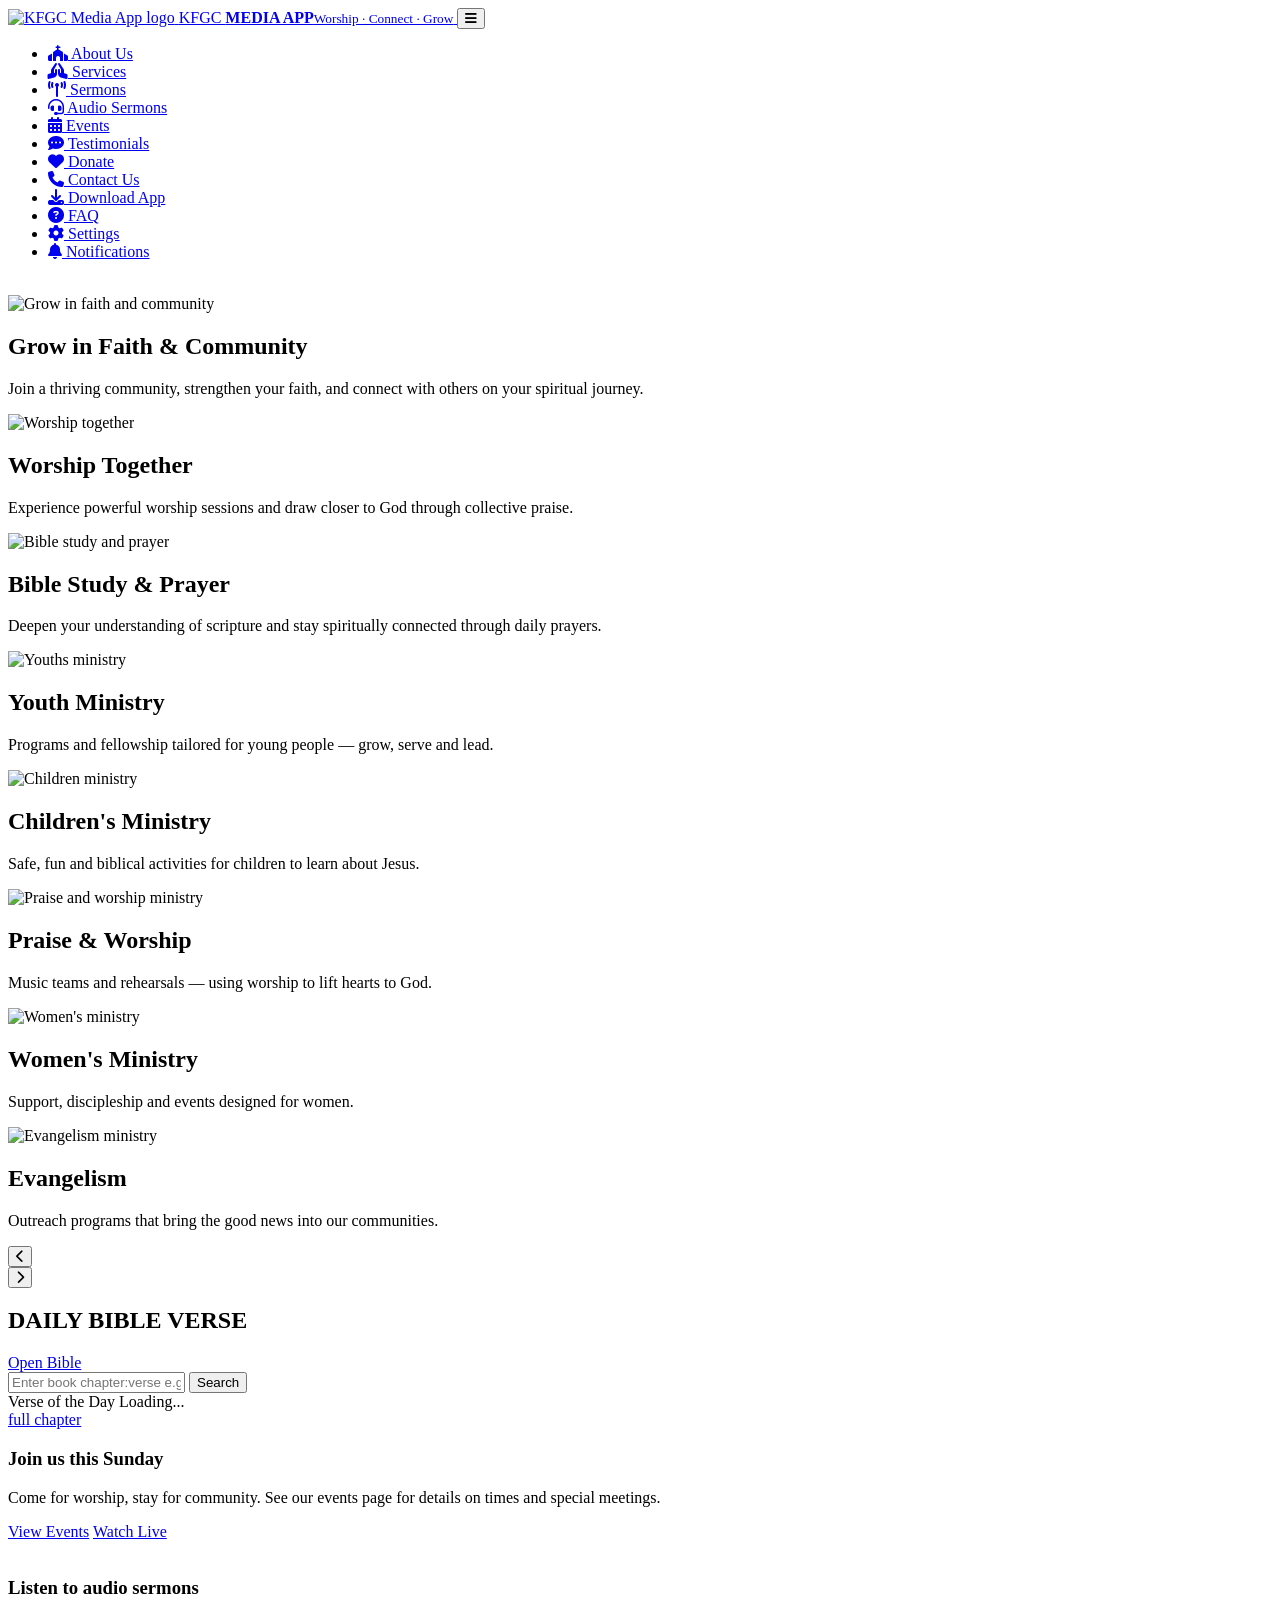
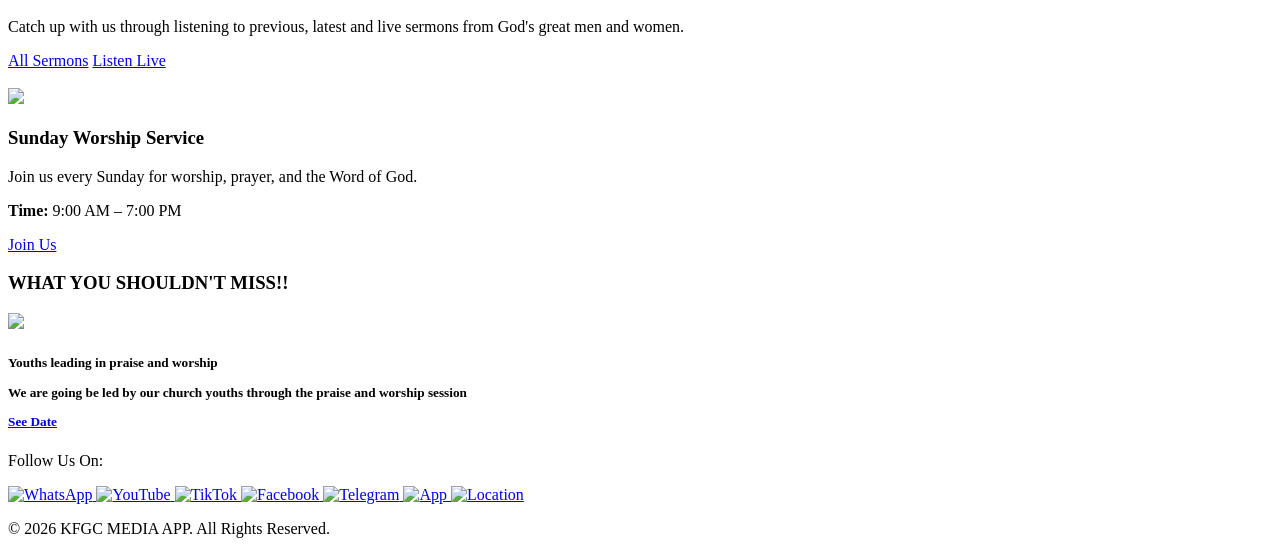
==== index.html @ 0e261a8c "Update church URL and enhance header accessibility Updated church URL and modified header structure " ====
<!DOCTYPE html>
<html lang="en">
<head>
  <meta charset="utf-8" />
  <meta name="viewport" content="width=device-width, initial-scale=1" />
  <title>KFGC Media App — Kirinda Full Gospel Church, Nyendo-Masaka City</title>
  <script type="module" src="auth-guard.js"></script>
<script type="module" src="bible.js"></script>
<script type="module" src="notification.js"></script>
  <!-- SEO -->
  <meta name="robots" content="index, follow">
  <meta name="googlebot" content="index, follow">
  <link rel="canonical" href="https://kirindafullgospelchurchnyendo-rgb.github.io/kfgc-media-app/">
  <meta name="description" content="Kirinda Full Gospel Church — sermons, events, prayer requests, and community resources.">
<meta name="mobile-web-app-capable" content="yes">
  <!-- Open Graph -->
  <meta property="og:title" content="KFGC Media App — Kirinda Full Gospel Church">
  <meta property="og:description" content="Sermons, live services, events, and community updates from Kirinda Full Gospel Church.">
  <meta property="og:image" content="https://kirindafullgospelchurchnyendo-rgb.github.io/kfgc-media-app/share.jpg">
  <meta property="og:url" content="https://kirindafullgospelchurchnyendo-rgb.github.io/kfgc-media-app/">
  <meta property="og:type" content="website">

  <!-- Twitter Card -->
  <meta name="twitter:card" content="summary_large_image">
  <meta name="twitter:title" content="KFGC Media App — Kirinda Full Gospel Church">
  <meta name="twitter:description" content="Sermons, live services, events, and community updates.">
  <meta name="twitter:image" content="https://kirindafullgospelchurchnyendo-rgb.github.io/kfgc-media-app/share.jpg">

  <!-- Structured Data -->
  <script type="application/ld+json">
  {
    "@context": "https://schema.org",
    "@type": "Church",
    "name": "Kirinda Full Gospel Church",
    "url": "https://prince-davidug.github.io/kfgc-media-app./",
    "address": {
      "@type": "PostalAddress",
      "addressLocality": "Nyendo",
      "addressRegion": "Masaka",
      "addressCountry": "UG"
    }
  }
  </script>

  <!-- PWA -->
  <link rel="manifest" href="manifest.json">
  <link rel="apple-touch-icon" href="icons/icon-192.png">
  <meta name="apple-mobile-web-app-capable" content="yes">
  <meta name="apple-mobile-web-app-status-bar-style" content="black-translucent">
  <meta name="apple-mobile-web-app-title" content="KFGC Media App">
  <meta name="theme-color" content="#08203a">

  <!-- Favicon -->
  <link rel="icon" href="favicon.ico" type="image/x-icon">
  <!-- Font Awesome -->
  <link href="https://cdnjs.cloudflare.com/ajax/libs/font-awesome/6.5.0/css/all.min.css" rel="stylesheet">

  <!-- Styles -->
  <link rel="stylesheet" href="styles.css">
<link rel="stylesheet" href="sty.css">
<link rel="stylesheet" href="profile.css">

  <script src="theme.js" defer></script>
  <!-- Dark Mode Toggle & Initial Load -->
  <script>
    document.addEventListener('DOMContentLoaded', () => {
      const theme = localStorage.getItem('theme');
      if (theme === 'dark') {
        document.documentElement.classList.add('dark');
        document.querySelector('meta[name="theme-color"]').setAttribute('content', '#0e1624');
      }

      // Dark mode toggle
      const toggleBtn = document.getElementById('theme-toggle');
      toggleBtn?.addEventListener('click', () => {
        document.documentElement.classList.toggle('dark');
        const isDark = document.documentElement.classList.contains('dark');
        localStorage.setItem('theme', isDark ? 'dark' : 'light');
        document.querySelector('meta[name="theme-color"]').setAttribute('content', isDark ? '#0e1624' : '#08203a');
      });
    });
  </script>
    <script>
if ("serviceWorker" in navigator) {
  window.addEventListener("load", async () => {
    try {
      const registration = await navigator.serviceWorker.register("./sw.js");

      console.log(
        "KFGC Service Worker registered:",
        registration.scope
      );

    } catch (error) {
      console.error(
        "KFGC Service Worker registration failed:",
        error
      );
    }
  });
}
</script>
 
</head>
<body>
  <body class="profile-page">
  <header class="site-header">
    <div class="header-inner">
      <a href="index.html" class="brand" aria-label="KFGC Media App home">
        <img src="kfgc.jpg" alt="KFGC Media App logo" class="logo">
        <span class="brand-text">KFGC <strong>MEDIA APP</strong><small>Worship · Connect · Grow</small></span>
      </a>

      <button class="mobile-menu-toggle" id="mobileMenuToggle" type="button" aria-label="Toggle navigation" aria-expanded="false">
        <i class="fa-solid fa-bars"></i>
      </button>

      <nav id="primary-nav" class="primary-nav">
        <ul>
            <li><a href="about-us.html"><i class="fa-solid fa-church"></i> About Us</a></li>
          <li><a href="services.html"><i class="fa-solid fa-hands-praying"></i> Services</a></li>
          <li><a href="sermons.html"><i class="fa-solid fa-tower-broadcast"></i> Sermons</a></li>
          <li><a href="audio.html"><i class="fa-solid fa-headset"></i> Audio Sermons</a></li>
          <li><a href="events.html"><i class="fa-solid fa-calendar-days"></i> Events</a></li>
          <li><a href="testimonials.html"><i class="fa-solid fa-comment-dots"></i> Testimonials</a></li>
          <li><a href="donate.html"><i class="fa-solid fa-heart"></i> Donate</a></li>
          <li><a href="contact-us.html"><i class="fa-solid fa-phone"></i> Contact Us</a></li>
          <li><a href="download-app.html"><i class="fa-solid fa-download"></i> Download App</a></li>
          <li><a href="faq.html"><i class="fa-solid fa-circle-question"></i> FAQ</a></li>
          <li><a href="settings.html"><i class="fa-solid fa-gear"></i> Settings</a></li>
          <li><a href="notifications.html"><i class="fa-solid fa-bell"></i> Notifications</a></li>
         </ul>
      </nav>

      <div class="header-account">
        <a href="profile.html" class="header-profile-link" aria-label="Open profile">
          <img id="headerDp" src="user.jpg" alt="" class="header-avatar">
        </a>
   </div>
    </div>
  </header>


  <!-- Hero Slider -->
  <div class="hero">
    <div class="hero-overlay"></div>
    <div class="hero-inner">
      <section class="slider" aria-roledescription="carousel" aria-label="Ministry highlights">
        <div class="slides" role="region" aria-live="polite">
          <article class="slide" data-index="0">
            <img src="grow.jpg" alt="Grow in faith and community" loading="lazy">
            <h2>Grow in Faith & Community</h2>
            <p>Join a thriving community, strengthen your faith, and connect with others on your spiritual journey.</p>
          </article>

          <article class="slide" data-index="1">
            <img src="worship.jpg" alt="Worship together" loading="lazy">
            <h2>Worship Together</h2>
            <p>Experience powerful worship sessions and draw closer to God through collective praise.</p>
          </article>

          <article class="slide" data-index="2">
            <img src="bible.jpg" alt="Bible study and prayer" loading="lazy">
            <h2>Bible Study & Prayer</h2>
            <p>Deepen your understanding of scripture and stay spiritually connected through daily prayers.</p>
          </article>

          <article class="slide" data-index="3">
            <img src="youths-ministry.jpg" alt="Youths ministry" loading="lazy">
            <h2>Youth Ministry</h2>
            <p>Programs and fellowship tailored for young people — grow, serve and lead.</p>
          </article>

          <article class="slide" data-index="4">
            <img src="children.jpg" alt="Children ministry" loading="lazy">
            <h2>Children's Ministry</h2>
            <p>Safe, fun and biblical activities for children to learn about Jesus.</p>
          </article>

          <article class="slide" data-index="5">
            <img src="praise.jpg" alt="Praise and worship ministry" loading="lazy">
            <h2>Praise & Worship</h2>
            <p>Music teams and rehearsals — using worship to lift hearts to God.</p>
          </article>

          <article class="slide" data-index="6">
            <img src="women.jpg" alt="Women's ministry" loading="lazy">
            <h2>Women's Ministry</h2>
            <p>Support, discipleship and events designed for women.</p>
          </article>

          <article class="slide" data-index="7">
            <img src="evangelism.jpg" alt="Evangelism ministry" loading="lazy">
            <h2>Evangelism</h2>
            <p>Outreach programs that bring the good news into our communities.</p>
          </article>
        </div>    
        <div>
        </div>
        <div class="controls">
          <button class="prev" aria-label="Previous slide"><i class="fa fa-chevron-left"></i></button>
          <div class="dots" role="tablist" aria-label="Slide navigation"></div>
          <button class="next" aria-label="Next slide"><i class="fa fa-chevron-right"></i></button>
        </div>
      </section>
    </div>
  </div>
  
  <!-- Main CTA -->
  <main class="main-content">
    <section class="cta">
      <h2>DAILY BIBLE VERSE</h2>
       <div class="cta-actions">
         <a class="btn outline" href="bible.html">Open Bible</a>
    
        </div>
  </div>
    </section>
  <div class="msg" id="msg"></div>
  
  <!-- Search Box -->
  <div class="search-box">
    <input type="text" id="searchInput" placeholder="Enter book chapter:verse e.g., John 3:16">
    <button id="searchBtn">Search</button>
  </div>
  <!-- Verse of the Day -->
  <div class="verse-container">
    <span class="verse-ref" id="dailyRef">Verse of the Day</span>
    <span class="verse-text" id="dailyText">Loading...</span>
            
    <div class="cta-actions">
      <a class="btn" href="bible.html">full chapter</a>
      </div>
  </div>

</main>
  
  <main class="main-items">
    <section class="ctap">
      <h3>Join us this Sunday</h3>
      <p>Come for worship, stay for community. See our events page for details on times and special meetings.</p>
      <div class="ctap-actions">
        <a class="btnp" href="events.html">View Events</a>
        <a class="btnp outline" href="sermons.html">Watch Live</a>
      </div>
    </section>
  
  </br>
    <main class="main-church">
    <section class="ctay">
      <h3>Listen to audio sermons</h3>
      <p>Catch up with us through listening to previous, latest and live sermons from God's great men and women.</p>
      <div class="ctay-actions">
        <a class="btny" href="audio.html">All Sermons</a>
        <a class="btny outline" href="sermons.html">Listen Live</a>
      </div>
    </section>
      </br>
   
      <div class="box">
  <img src="sunday.jpg">
  <h3>Sunday Worship Service</h3>
  <p>Join us every Sunday for worship, prayer, and the Word of God.</p>
  <p><strong>Time:</strong> 9:00 AM – 7:00 PM</p>
  <a href="sermons.html" class="btn">Join Us</a>
</div>
      <div class="advert-box">
         <h3> WHAT YOU SHOULDN'T MISS!! </h3>
          <img src="sunday.jpg">
        <h5>Youths leading in praise and worship </p5>
        <p>We are going be led by our church youths through the praise and worship session</p>
        <a href="events.html" class="btn">See Date</a>
      </div> 
  
  
</main>

  <!-- Footer -->
  <footer class="site-footer">
    <p> Follow Us On:</p>
  <div class="footer-center">
        <nav class="social">
          <a href="https://whatsapp.com/channel/0029VaoQRhnHwXb9FX0Ub503" target="_blank" rel="noopener">
            <img src="whatsapp.jpg" alt="WhatsApp" loading="lazy">
          </a>
          <a href="https://www.youtube.com/@KIRINDAFULLGOSPELCHURCHNYENDO" target="_blank" rel="noopener">
            <img src="youtube-icon.png" alt="YouTube" loading="lazy">
          </a>
          <a href="https://www.tiktok.com/@kirindafullgospel" target="_blank" rel="noopener">
            <img src="tiktok.png" alt="TikTok" loading="lazy">
          </a>
          <a href="https://www.facebook.com/profile.php?id=61579066273777" target="_blank" rel="noopener">
            <img src="facebook.png" alt="Facebook" loading="lazy">
          </a>
          <a href="https://t.me/+wJRnn7SQvehhZTFk" target="_blank" rel="noopener">
            <img src="telegram.jpg" alt="Telegram" loading="lazy">
          </a>
          <a href="https://kirindafullgospelchurchnyendo-rgb.github.io/kfgc-media-app/" target="_blank" rel="noopener">
            <img src="share.jpg" alt="App" loading="lazy">
          </a>
          <a href="https://maps.app.goo.gl/v8nPT1WvCGwSKiQF9" target="_blank" rel="noopener">
            <img src="location.jpg" alt="Location" loading="lazy">
          </a>
        </nav>
      </div>
      <div class="footer-right">
        <p>&copy; 2026 KFGC MEDIA APP. All Rights Reserved.</p>
      </div>
    </div>
  </footer>
    
    <script type="module" src="header.js"></script>
  <script type="module" src="profile.js"></script>
  <script>
    const menuToggle = document.getElementById('mobileMenuToggle');
    const nav = document.getElementById('primary-nav');
    if (menuToggle && nav) {
      menuToggle.addEventListener('click', () => {
        const isOpen = nav.classList.toggle('nav-open');
        menuToggle.setAttribute('aria-expanded', String(isOpen));
        menuToggle.innerHTML = isOpen ? '<i class="fa-solid fa-xmark"></i>' : '<i class="fa-solid fa-bars"></i>';
      });
    }
  </script>
</body>
  </html>
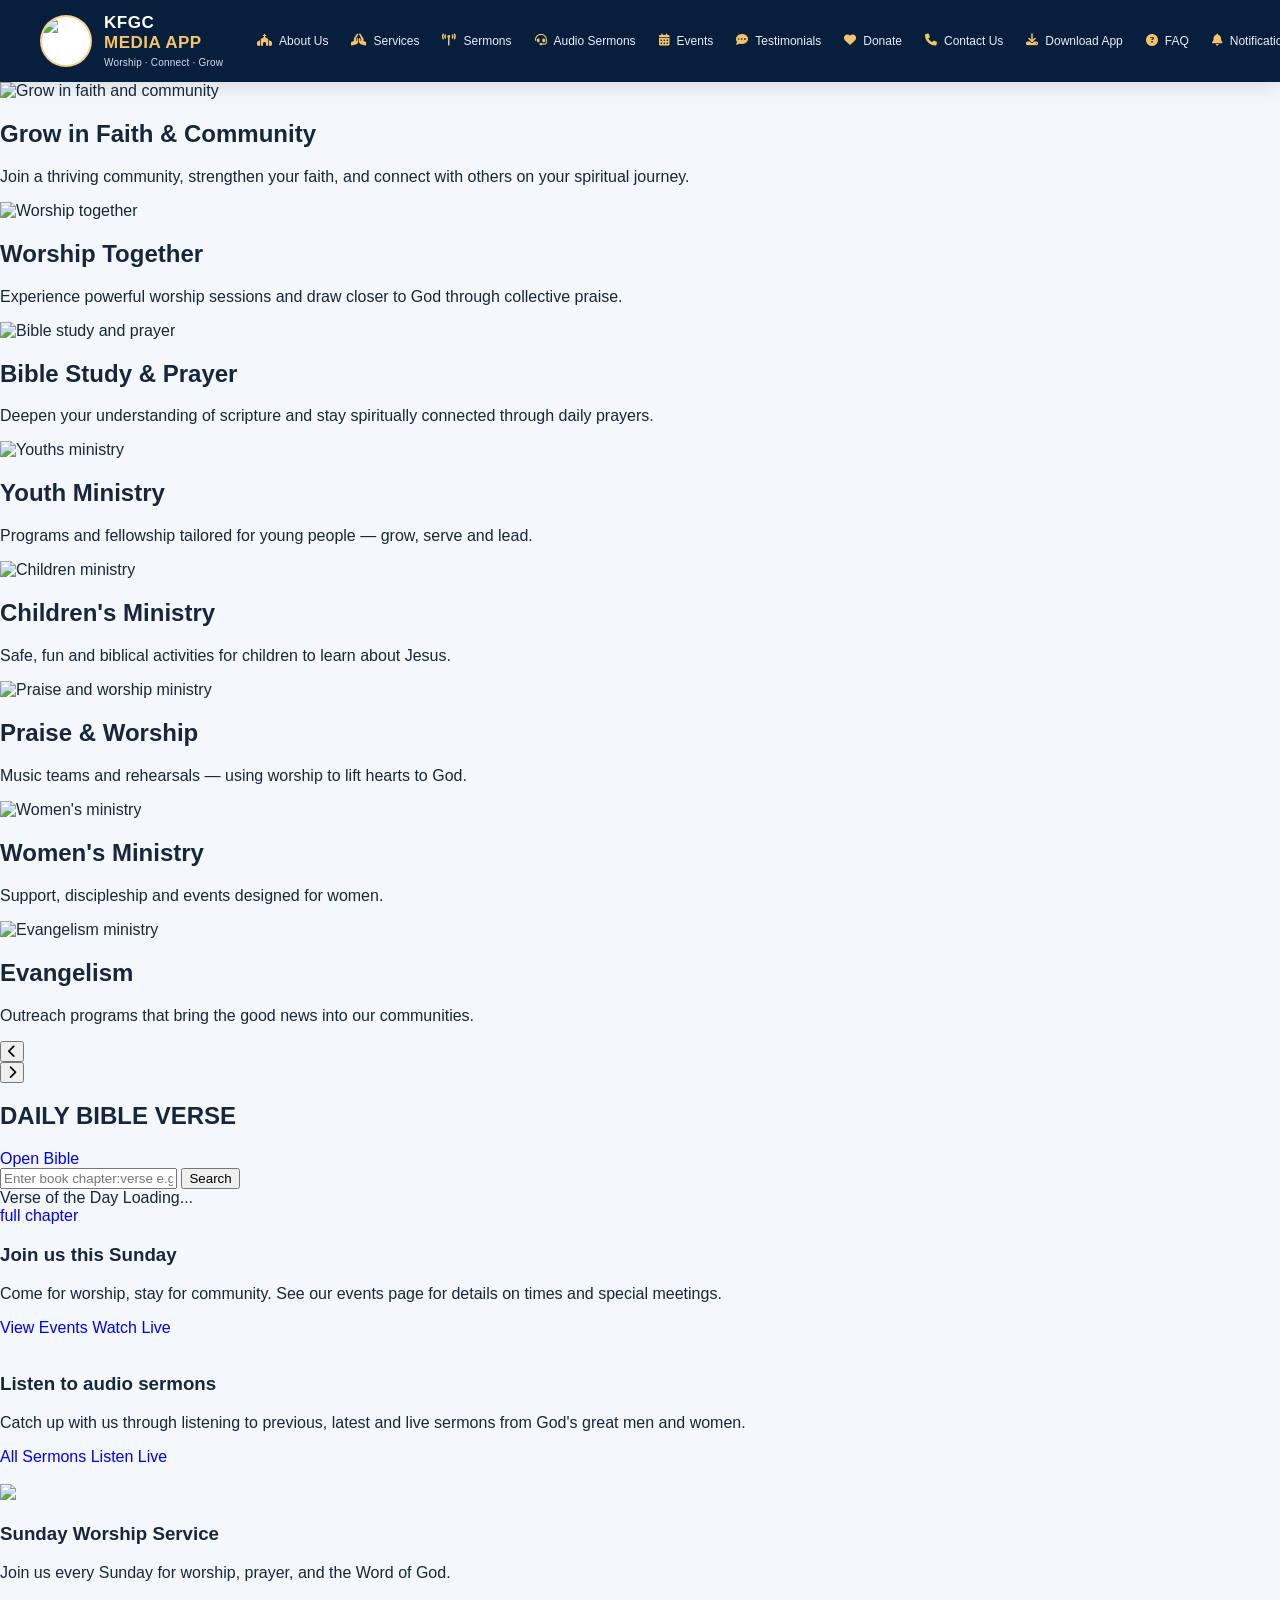
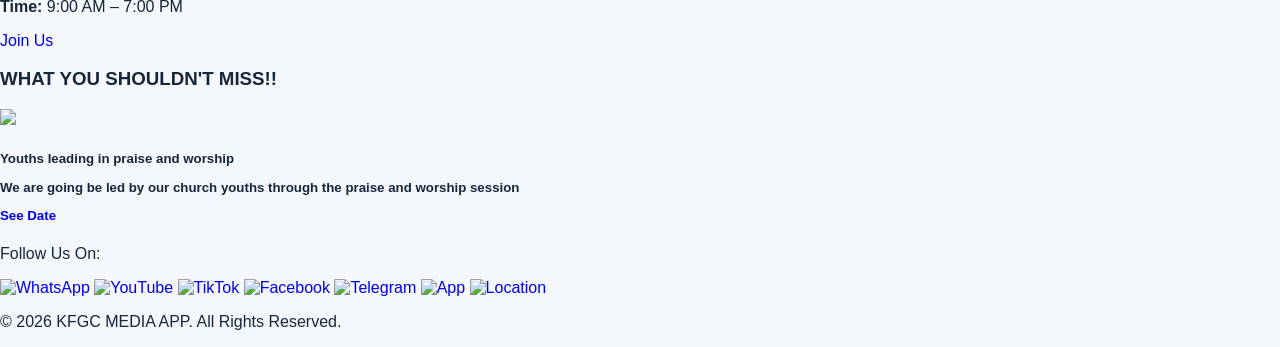
==== commit 3a2a4bd6: "Remove Settings link from navigation menu" ====
--- a/index.html
+++ b/index.html
@@ -127,7 +127,6 @@
           <li><a href="contact-us.html"><i class="fa-solid fa-phone"></i> Contact Us</a></li>
           <li><a href="download-app.html"><i class="fa-solid fa-download"></i> Download App</a></li>
           <li><a href="faq.html"><i class="fa-solid fa-circle-question"></i> FAQ</a></li>
-          <li><a href="settings.html"><i class="fa-solid fa-gear"></i> Settings</a></li>
           <li><a href="notifications.html"><i class="fa-solid fa-bell"></i> Notifications</a></li>
          </ul>
       </nav>
--- a/profile.css
+++ b/profile.css
@@ -0,0 +1,205 @@
+/* KFGC MEDIA APP — Profile page styles
+   This file is profile-specific. Keep styles.css for the rest of the website. */
+:root {
+  --kfgc-navy: #071f3d;
+  --kfgc-navy-2: #0b3158;
+  --kfgc-orange: #f07824;
+  --kfgc-gold: #f4c46b;
+  --kfgc-purple: #7d1592;
+  --ink: #17263b;
+  --muted: #718096;
+  --line: #e4eaf2;
+  --surface: #ffffff;
+  --page-bg: #f4f7fb;
+  --shadow: 0 12px 35px rgba(8, 31, 61, .08);
+}
+* { box-sizing: border-box; }
+html { scroll-behavior: smooth; }
+body.profile-page { margin: 0; background: var(--page-bg); color: var(--ink); font-family: Inter, "Segoe UI", Arial, sans-serif; }
+.profile-page a { text-decoration: none; }
+.profile-page .site-header { position: sticky; top: 0; z-index: 50; background: var(--kfgc-navy); color: white; box-shadow: 0 4px 20px rgba(0,0,0,.13); }
+.profile-page .header-inner { width: min(1200px, calc(100% - 36px)); min-height: 82px; margin: auto; display: flex; align-items: center; gap: 24px; }
+.profile-page .brand { display: flex; align-items: center; gap: 12px; color: white; flex-shrink: 0; }
+.profile-page .logo { width: 52px; height: 52px; object-fit: contain; border-radius: 50%; background: white; border: 2px solid rgba(244,196,107,.8); }
+.profile-page .brand-text { font-weight: 800; font-size: 17px; line-height: 1.2; letter-spacing: .5px; }
+.profile-page .brand-text strong { display: block; color: var(--kfgc-gold); }
+.profile-page .brand-text small { display: block; font-size: 10px; font-weight: 500; letter-spacing: .2px; color: #d5dfec; margin-top: 4px; }
+.profile-page .primary-nav { flex: 1; }
+.profile-page .primary-nav ul { display: flex; align-items: center; justify-content: left; gap: 3px; list-style: none; margin: 0; padding: 0; }
+.profile-page .primary-nav a { display: inline-flex; gap: 7px; align-items: left; color: #e8eef7; padding: 11px 10px; border-radius: 9px; font-size: 12px; white-space: nowrap; background-size: 20px;}
+.profile-page .primary-nav a:hover, .profile-page .primary-nav a:focus-visible { background: rgba(255,255,255,.11); color: white; border-block-end-width: 20px }
+.profile-page .primary-nav a i { color: var(--kfgc-gold); }
+.profile-page .header-account { display: flex; align-items: center; gap: 9px; flex-shrink: 0; }
+.profile-page .header-profile-link { display: flex; }
+.profile-page .header-avatar { width: 38px; height: 38px; border-radius: 50%; object-fit: cover; border: 2px solid var(--kfgc-gold); background: #e9eef6; }
+.profile-page .header-name { max-width: 120px; overflow: hidden; text-overflow: ellipsis; white-space: nowrap; color: white; font-size: 13px; font-weight: 650; }
+.profile-page .logout-button { border: 1px solid rgba(255,255,255,.28); background: rgba(255,255,255,.08); color: white; border-radius: 22px; padding: 10px 13px; cursor: pointer; font-weight: 700; font-size: 12px; }
+.profile-page .logout-button:hover { background: #a91d38; border-color: #a91d38; }
+.profile-page .mobile-menu-toggle { display: none; border: 1px solid rgba(255,255,255,.25); background: transparent; color: white; border-radius: 10px; padding: 9px 12px; font-size: 18px; }
+.profile-main { width: min(1200px, calc(100% - 36px)); margin: 26px auto 48px; }
+.profile-hero { position: relative; overflow: hidden; min-height: 250px; border-radius: 24px; color: white; background: radial-gradient(circle at 82% 10%, rgba(240,120,36,.42), transparent 28%), linear-gradient(120deg, #06172d, #0b3158 60%, #123f68); box-shadow: 0 18px 40px rgba(7,31,61,.18); }
+.profile-hero::before { content: ""; position: absolute; inset: 0; opacity: .16; background-image: url("kfgc.jpg"); background-repeat: no-repeat; background-position: 92% center; background-size: 290px; filter: grayscale(1); }
+.hero-image-overlay { position: absolute; inset: 0; background: linear-gradient(90deg, rgba(5,20,40,.35), transparent 80%); }
+.hero-content { position: relative; display: flex; align-items: center; gap: 26px; padding: 34px 42px; min-height: 250px; }
+.hero-avatar-wrap { position: relative; flex-shrink: 0; }
+.hero-avatar { width: 132px; height: 132px; object-fit: cover; border-radius: 50%; border: 4px solid var(--kfgc-gold); outline: 4px solid rgba(255,255,255,.15); background: #e8eef5; }
+.member-status { position: absolute; bottom: 5px; right: 1px; display: grid; place-items: center; width: 34px; height: 34px; color: var(--kfgc-navy); background: var(--kfgc-gold); border: 3px solid #0a2b4d; border-radius: 50%; }
+.hero-copy { min-width: 0; }
+.eyebrow { margin: 0 0 8px; color: var(--kfgc-orange); font-size: 10px; font-weight: 850; letter-spacing: 1.4px; }
+.hero-copy .eyebrow { color: var(--kfgc-gold); }
+.hero-copy h1 { margin: 0 0 9px; font-size: clamp(27px, 4vw, 38px); line-height: 1.15; letter-spacing: -.7px; overflow-wrap: anywhere; }
+.hero-subtitle { margin: 0; color: #d8e3f0; font-size: 14px; }
+.hero-edit-link { display: inline-flex; gap: 8px; align-items: center; margin-top: 20px; padding: 10px 15px; color: white; border-radius: 22px; border: 1px solid rgba(255,255,255,.35); background: rgba(255,255,255,.08); font-size: 12px; font-weight: 700; }
+.hero-edit-link:hover { background: var(--kfgc-orange); border-color: var(--kfgc-orange); }
+.hero-badge { display: flex; align-items: center; gap: 10px; margin-left: auto; padding: 13px 17px; border: 1px solid rgba(244,196,107,.42); border-radius: 16px; background: rgba(3,17,35,.32); color: var(--kfgc-gold); font-size: 11px; font-weight: 750; line-height: 1.55; }
+.hero-badge i { font-size: 24px; }
+.profile-layout { display: grid; grid-template-columns: minmax(0, 1.65fr) minmax(270px, .85fr); gap: 24px; margin-top: 24px; align-items: start; }
+.profile-main-column, .profile-side-column { display: grid; gap: 22px; min-width: 0; }
+.panel { background: var(--surface); border: 1px solid #e9eef5; border-radius: 19px; padding: 25px; box-shadow: var(--shadow); }
+.panel-heading { display: flex; align-items: center; justify-content: space-between; gap: 14px; margin-bottom: 22px; }
+.panel-heading h2, .account-links h2 { margin: 0; font-size: 21px; color: var(--kfgc-navy); letter-spacing: -.3px; }
+.panel-heading .eyebrow { margin-bottom: 6px; }
+.heading-icon { display: grid; place-items: center; width: 43px; height: 43px; border-radius: 13px; color: var(--kfgc-orange); background: #fff1e7; font-size: 18px; }
+.completion-panel { background: linear-gradient(130deg, #fff, #f8fbff); }
+.completion-number { font-size: 23px; font-weight: 850; color: var(--kfgc-navy); }
+.progress-track { height: 10px; border-radius: 20px; overflow: hidden; background: #e7edf5; }
+.progress-fill { display: block; width: 0; height: 100%; border-radius: inherit; background: linear-gradient(90deg, #18a875, #72d6a6); transition: width .35s ease; }
+.muted { color: var(--muted); font-size: 13px; line-height: 1.65; }
+.completion-panel .muted { margin: 12px 0 0; }
+.profile-picture-editor { display: flex; align-items: center; gap: 20px; padding: 0 0 23px; margin-bottom: 23px; border-bottom: 1px solid var(--line); }
+.picture-preview-wrap { position: relative; flex-shrink: 0; }
+.picture-preview { display: block; width: 100px; height: 100px; border-radius: 50%; object-fit: cover; background: #edf2f8; border: 4px solid white; box-shadow: 0 0 0 2px var(--kfgc-gold), 0 7px 18px rgba(7,31,61,.12); }
+.camera-badge { position: absolute; right: -3px; bottom: 2px; display: grid; place-items: center; width: 31px; height: 31px; border-radius: 50%; background: var(--kfgc-orange); color: white; border: 3px solid white; font-size: 12px; }
+.picture-editor-copy h3 { margin: 0 0 4px; font-size: 15px; }
+.picture-editor-copy .muted { margin: 0 0 11px; }
+.upload-button { display: inline-flex; align-items: center; gap: 8px; padding: 9px 13px; border-radius: 9px; color: white; background: var(--kfgc-navy); cursor: pointer; font-size: 12px; font-weight: 750; }
+.upload-button:hover { background: var(--kfgc-orange); }
+.selected-file-name { display: block; margin-top: 7px; color: var(--muted); font-size: 11px; overflow-wrap: anywhere; }
+.form-field { margin-bottom: 18px; }
+.form-field > label { display: block; margin-bottom: 8px; color: #29394e; font-size: 13px; font-weight: 750; }
+.input-with-icon { display: flex; align-items: center; gap: 11px; min-height: 48px; padding: 0 14px; border: 1px solid #dce4ef; border-radius: 11px; background: #fbfcfe; transition: border-color .2s, box-shadow .2s; }
+.input-with-icon:focus-within { border-color: var(--kfgc-orange); box-shadow: 0 0 0 3px rgba(240,120,36,.12); }
+.input-with-icon > i { color: #8292a8; width: 17px; text-align: center; }
+.input-with-icon input { width: 100%; min-width: 0; border: 0; outline: 0; background: transparent; color: var(--ink); font: inherit; font-size: 14px; padding: 13px 0; }
+.input-with-icon input::placeholder { color: #a0adbd; }
+.input-readonly { background: #f1f4f8; }
+.field-help { display: block; margin: 7px 0 0 2px; color: var(--muted); font-size: 11px; }
+.upload-progress { display: none; width: 100%; height: 8px; margin: 0 0 12px; accent-color: var(--kfgc-orange); }
+.form-message { min-height: 20px; margin: 0 0 9px; font-size: 13px; font-weight: 650; }
+.form-message.success { color: #16845d; }
+.form-message.error { color: #c12f42; }
+.form-message.info { color: var(--kfgc-navy-2); }
+.form-actions { display: flex; gap: 10px; flex-wrap: wrap; }
+.primary-button, .secondary-button, .outline-button { display: inline-flex; align-items: center; justify-content: center; gap: 9px; min-height: 45px; padding: 12px 18px; border-radius: 11px; font: inherit; font-size: 13px; font-weight: 800; cursor: pointer; transition: transform .15s, background .15s; }
+.primary-button { border: 0; color: white; background: linear-gradient(100deg, var(--kfgc-orange), #f28b25); box-shadow: 0 7px 15px rgba(240,120,36,.2); }
+.primary-button:hover { transform: translateY(-1px); background: #d96112; }
+.primary-button:disabled { opacity: .6; cursor: wait; transform: none; }
+.secondary-button { color: #44546a; background: white; border: 1px solid #dce4ef; }
+.secondary-button:hover { background: #f3f6fa; }
+.quick-actions-grid { display: grid; grid-template-columns: repeat(2, minmax(0, 1fr)); gap: 12px; }
+.action-card { display: flex; align-items: center; gap: 12px; min-width: 0; padding: 15px 12px; border: 1px solid var(--line); border-radius: 14px; background: #fff; color: var(--ink); transition: transform .18s, box-shadow .18s, border-color .18s; }
+.action-card:hover { transform: translateY(-2px); box-shadow: 0 8px 18px rgba(7,31,61,.08); border-color: #c9d6e7; }
+.action-icon { display: grid; place-items: center; flex-shrink: 0; width: 42px; height: 42px; border-radius: 12px; font-size: 17px; }
+.action-card > span:nth-child(2) { display: grid; gap: 4px; min-width: 0; }
+.action-card strong { font-size: 12px; line-height: 1.35; }
+.action-card small { color: var(--muted); font-size: 10px; line-height: 1.35; }
+.action-arrow { margin-left: auto; color: #9aa8b9; font-size: 11px; }
+.action-prayer .action-icon { color: #2868cc; background: #eaf2ff; }
+.action-testimonial .action-icon { color: #d66a13; background: #fff0e1; }
+.action-events .action-icon { color: #7b39cb; background: #f2eaff; }
+.action-sermons .action-icon { color: #087f91; background: #e1f7f8; }
+.action-giving .action-icon { color: #d73752; background: #fff0f2; }
+.action-settings .action-icon { color: #13845e; background: #e7f8f0; }
+.member-card { text-align: center; padding: 29px 24px; }
+.member-card-icon { display: grid; place-items: center; width: 58px; height: 58px; margin: 0 auto 18px; border-radius: 18px; background: var(--kfgc-navy); color: var(--kfgc-gold); font-size: 24px; }
+.member-card h2 { margin: 0; color: var(--kfgc-navy); font-size: 20px; line-height: 1.35; }
+.member-card .muted { margin: 10px 0 19px; }
+.outline-button { border: 1px solid #dce4ef; color: var(--kfgc-navy); background: white; }
+.outline-button:hover { border-color: var(--kfgc-orange); color: #bd520e; }
+.verse-card { position: relative; overflow: hidden; padding: 27px 25px; border-radius: 19px; color: white; background: linear-gradient(145deg, #071f3d, #104875); box-shadow: var(--shadow); }
+.verse-card::after { content: "✝"; position: absolute; right: 12px; bottom: -37px; font-size: 150px; color: rgba(255,255,255,.055); font-family: Georgia, serif; }
+.verse-icon { color: var(--kfgc-gold); font-size: 23px; }
+.verse-label { margin: 13px 0 10px; color: var(--kfgc-gold); font-size: 9px; font-weight: 850; letter-spacing: 1.3px; }
+.verse-card blockquote { position: relative; z-index: 1; margin: 0; font: 600 17px/1.6 Georgia, serif; }
+.verse-card cite { display: block; margin-top: 14px; color: var(--kfgc-gold); font-size: 12px; font-style: normal; font-weight: 800; }
+.account-links h2 { margin-bottom: 14px; font-size: 18px; }
+.account-links a { display: flex; align-items: center; gap: 11px; padding: 13px 0; color: #34445a; font-size: 12px; border-top: 1px solid #edf1f6; }
+.account-links a > i:first-child { color: var(--kfgc-orange); width: 18px; text-align: center; font-size: 15px; }
+.account-links a > span { flex: 1; }
+.account-links a > i:last-child { color: #9aa8b9; font-size: 10px; }
+.account-links a:hover { color: var(--kfgc-orange); }
+.profile-page .profile-footer { background: var(--kfgc-navy); color: #e7edf6; margin-top: 0; }
+.profile-page .profile-footer .footer-inner { width: min(1200px, calc(100% - 36px)); margin: auto; padding: 31px 0; display: grid; grid-template-columns: 1fr 1.5fr 1fr; align-items: center; gap: 18px; }
+.profile-footer .footer-terms { color: var(--kfgc-gold); font-size: 13px; }
+.profile-footer .footer-center { text-align: center; }
+.profile-footer .footer-center p { margin: 0 0 12px; font-size: 13px; }
+.profile-footer .social { display: flex; justify-content: center; flex-wrap: wrap; gap: 9px; }
+.profile-footer .social a { display: grid; place-items: center; width: 35px; height: 35px; border-radius: 50%; background: white; overflow: hidden; }
+.profile-footer .social img { width: 100%; height: 100%; object-fit: contain; }
+.profile-footer .footer-copyright { margin: 0; text-align: right; color: #c8d3e1; font-size: 11px; line-height: 1.6; }
+@media (max-width: 1050px) {
+  .profile-page .header-inner { gap: 13px; }
+  .profile-page .primary-nav a { padding: 10px 7px; font-size: 11px; }
+  .profile-page .brand-text { font-size: 14px; }
+  .profile-page .logo { width: 45px; height: 45px; }
+  .profile-page .header-name { max-width: 90px; }
+}
+@media (max-width: 850px) {
+  .profile-page .header-inner { min-height: 72px; flex-wrap: wrap; padding: 10px 0; }
+  .profile-page .mobile-menu-toggle { display: block; margin-left: auto; order: 2; }
+  .profile-page .header-account { order: 3; }
+  .profile-page .primary-nav { display: none; flex: 0 0 100%; order: 4; }
+  .profile-page .primary-nav.nav-open { display: block; }
+  .profile-page .primary-nav ul { display: grid; grid-template-columns: repeat(2, minmax(0,1fr)); padding: 8px 0 3px; }
+  .profile-page .primary-nav a { width: 100%; font-size: 12px; }
+  .profile-layout { grid-template-columns: 1fr; }
+  .profile-side-column { grid-template-columns: repeat(2, minmax(0,1fr)); align-items: start; }
+  .account-links { grid-column: 1 / -1; }
+  .profile-page .profile-footer .footer-inner { grid-template-columns: 1fr; text-align: center; }
+  .profile-footer .footer-copyright { text-align: center; }
+}
+@media (max-width: 560px) {
+  .profile-page .header-inner, .profile-main, .profile-page .profile-footer .footer-inner { width: min(100% - 22px, 1200px); }
+  .profile-page .brand { gap: 8px; }
+  .profile-page .logo { width: 39px; height: 39px; }
+  .profile-page .brand-text { font-size: 12px; }
+  .profile-page .brand-text small { font-size: 9px; }
+  .profile-page .header-name { display: none; }
+  .profile-page .header-avatar { width: 34px; height: 34px; }
+  .profile-page .logout-button { padding: 9px 10px; }
+  .profile-page .logout-button span { display: none; }
+  .profile-hero { min-height: 0; border-radius: 18px; }
+  .hero-content { min-height: 0; padding: 27px 20px; gap: 15px; align-items: flex-start; }
+  .hero-avatar { width: 82px; height: 82px; border-width: 3px; outline-width: 2px; }
+  .member-status { width: 26px; height: 26px; font-size: 11px; border-width: 2px; }
+  .hero-copy .eyebrow { font-size: 8px; letter-spacing: .8px; }
+  .hero-copy h1 { font-size: 22px; }
+  .hero-subtitle { font-size: 11px; line-height: 1.5; }
+  .hero-edit-link { margin-top: 13px; padding: 8px 11px; font-size: 11px; }
+  .hero-badge { display: none; }
+  .profile-main { margin-top: 13px; margin-bottom: 28px; }
+  .profile-layout { gap: 14px; margin-top: 14px; }
+  .profile-main-column, .profile-side-column { gap: 14px; }
+  .panel { padding: 19px 16px; border-radius: 16px; }
+  .panel-heading { margin-bottom: 17px; }
+  .panel-heading h2 { font-size: 19px; }
+  .completion-number { font-size: 20px; }
+  .profile-picture-editor { gap: 14px; }
+  .picture-preview { width: 78px; height: 78px; }
+  .picture-editor-copy h3 { font-size: 13px; }
+  .picture-editor-copy .muted { font-size: 11px; line-height: 1.45; }
+  .upload-button { padding: 8px 10px; font-size: 11px; }
+  .quick-actions-grid { grid-template-columns: 1fr; gap: 9px; }
+  .action-card { padding: 12px; }
+  .profile-side-column { grid-template-columns: 1fr; }
+  .account-links { grid-column: auto; }
+  .member-card { padding: 24px 19px; }
+  .verse-card { padding: 23px 20px; }
+  .form-actions > button { flex: 1; }
+}
+@media (prefers-reduced-motion: reduce) {
+  *, *::before, *::after { scroll-behavior: auto !important; transition: none !important; }
+}
+
+
+                              
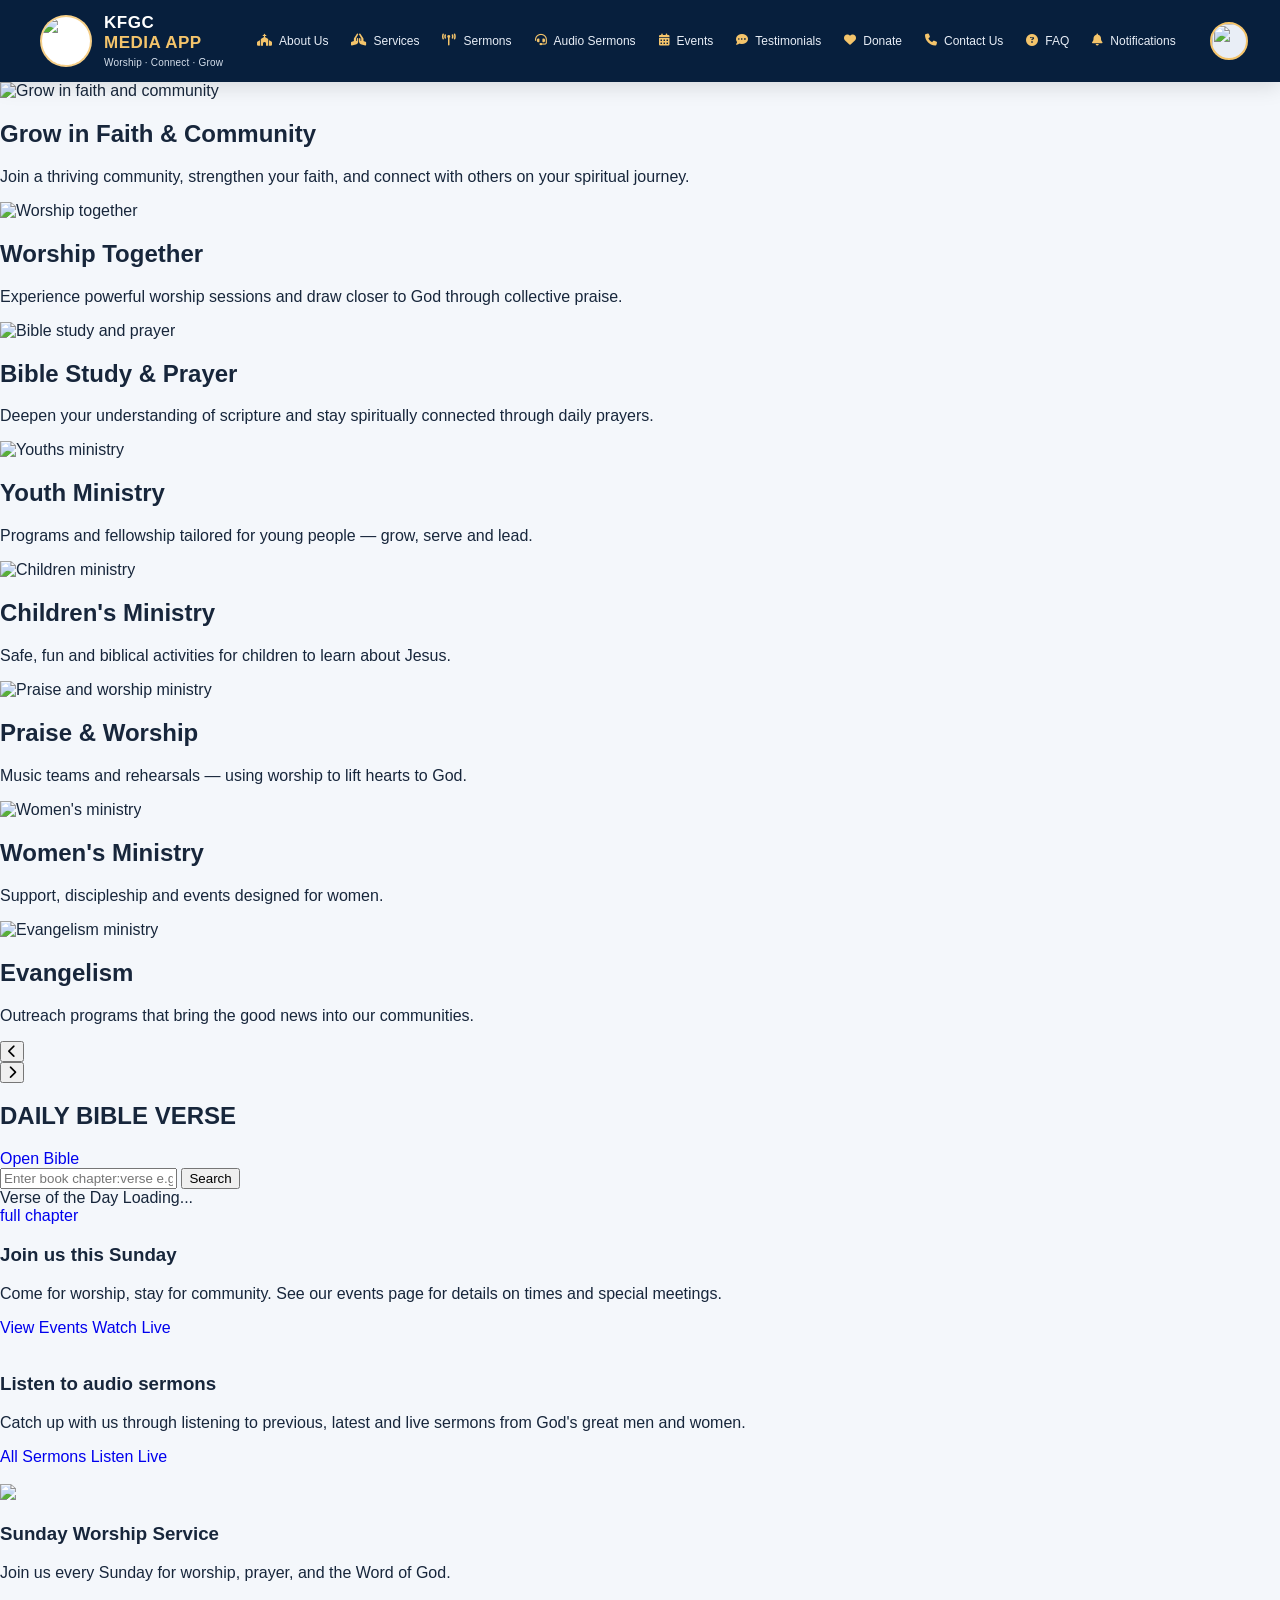
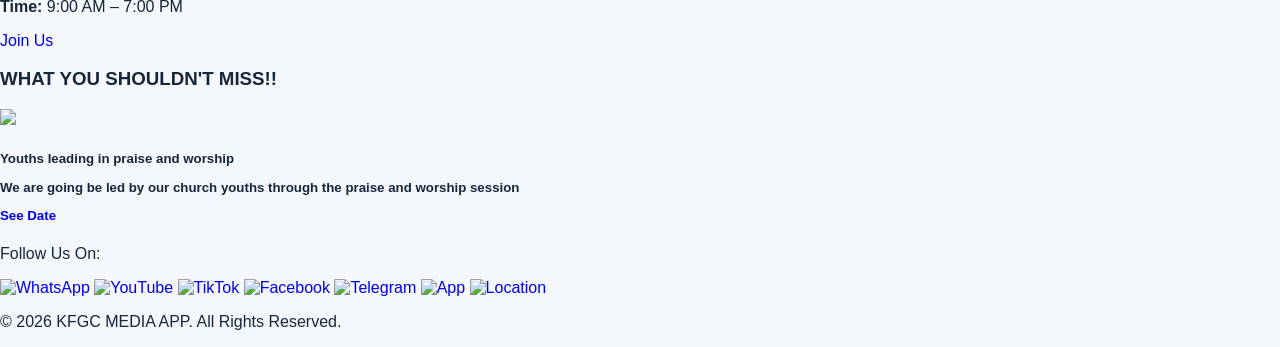
==== commit b2fdd220: "Remove 'Download App' link from navigation" ====
--- a/index.html
+++ b/index.html
@@ -125,7 +125,6 @@
           <li><a href="testimonials.html"><i class="fa-solid fa-comment-dots"></i> Testimonials</a></li>
           <li><a href="donate.html"><i class="fa-solid fa-heart"></i> Donate</a></li>
           <li><a href="contact-us.html"><i class="fa-solid fa-phone"></i> Contact Us</a></li>
-          <li><a href="download-app.html"><i class="fa-solid fa-download"></i> Download App</a></li>
           <li><a href="faq.html"><i class="fa-solid fa-circle-question"></i> FAQ</a></li>
           <li><a href="notifications.html"><i class="fa-solid fa-bell"></i> Notifications</a></li>
          </ul>
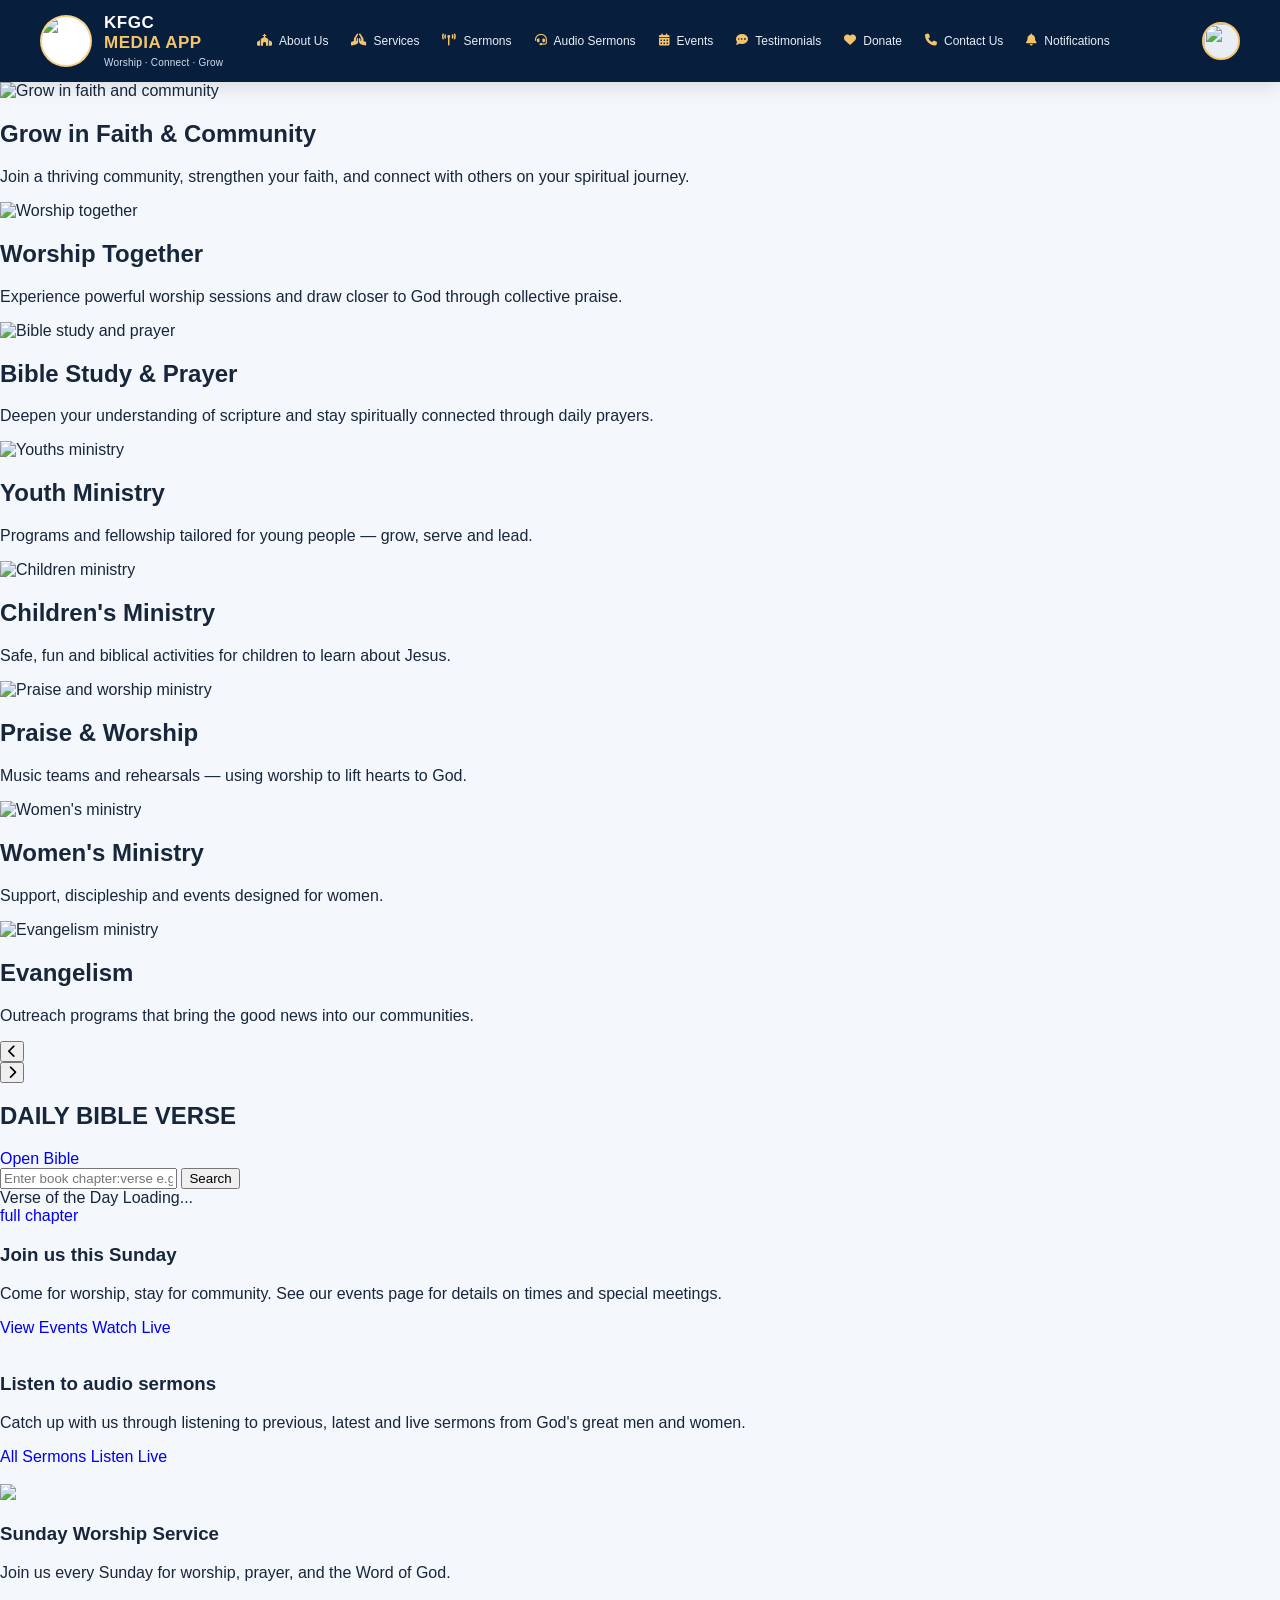
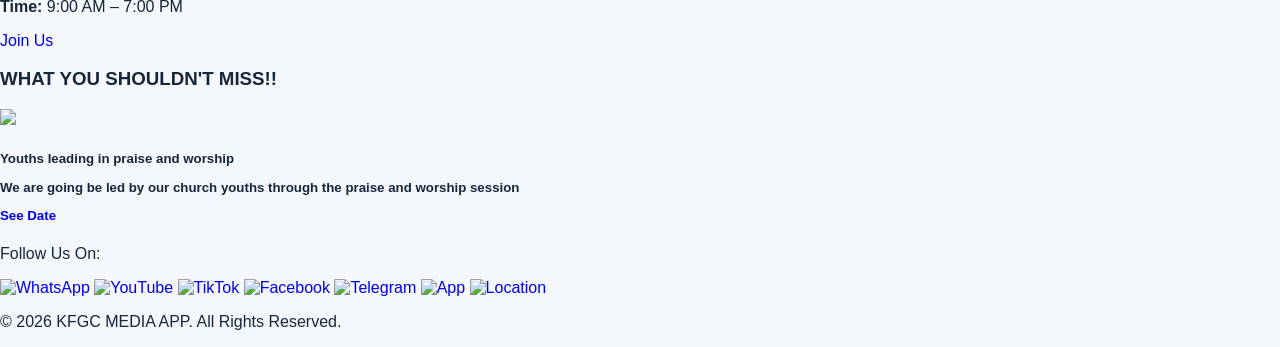
==== commit c6a2a141: "Remove FAQ link from navigation Removed FAQ link from the navigation menu." ====
--- a/index.html
+++ b/index.html
@@ -125,7 +125,6 @@
           <li><a href="testimonials.html"><i class="fa-solid fa-comment-dots"></i> Testimonials</a></li>
           <li><a href="donate.html"><i class="fa-solid fa-heart"></i> Donate</a></li>
           <li><a href="contact-us.html"><i class="fa-solid fa-phone"></i> Contact Us</a></li>
-          <li><a href="faq.html"><i class="fa-solid fa-circle-question"></i> FAQ</a></li>
           <li><a href="notifications.html"><i class="fa-solid fa-bell"></i> Notifications</a></li>
          </ul>
       </nav>
